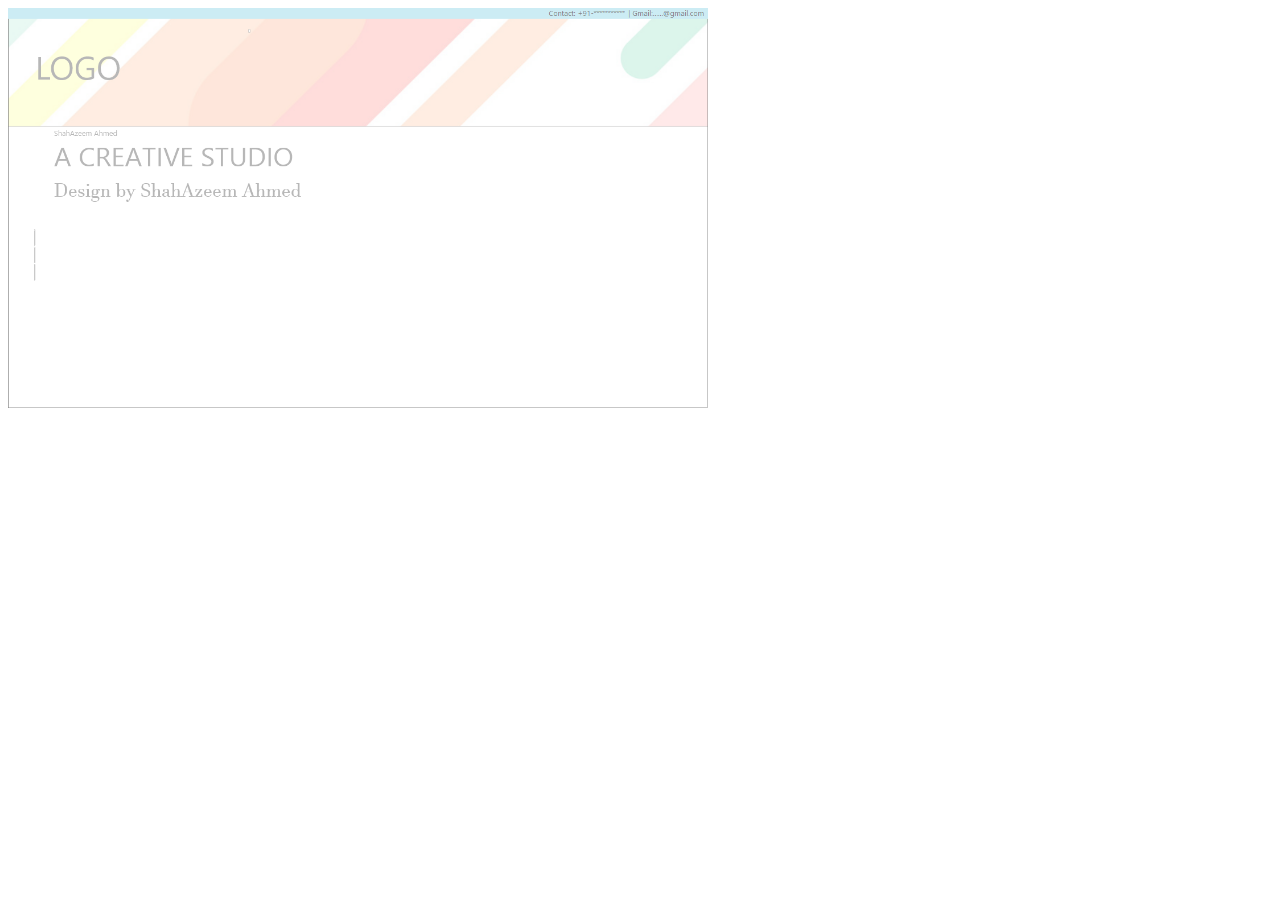
==== UI.html @ 90e6958f "ShahAzeem/Industry" ====
<!DOCTYPE html>
<html>

<head>
    <style>
        img {
            opacity: 0.5;
        }
        
        img:hover {
            opacity: 1.0;
        }
    </style>
</head>

<body>



    <img src="images\ui1.PNG" width="700" height="400">



    <!--<a href="   " >
<img src="file:///F:/Web%20Designer/UI%20Design/w/tmp1.PNG"               width="620" height="380"></a>
<a href="">
<img src="file:///F:/Web%20Designer/UI%20Design/w/tmp1.PNG"                     width="620" height="380"></a>
<a href="">
<img src="file:///F:/Web%20Designer/UI%20Design/w/tmp1.PNG"                        width="620" height="380"></a>-->

</body>

</html>
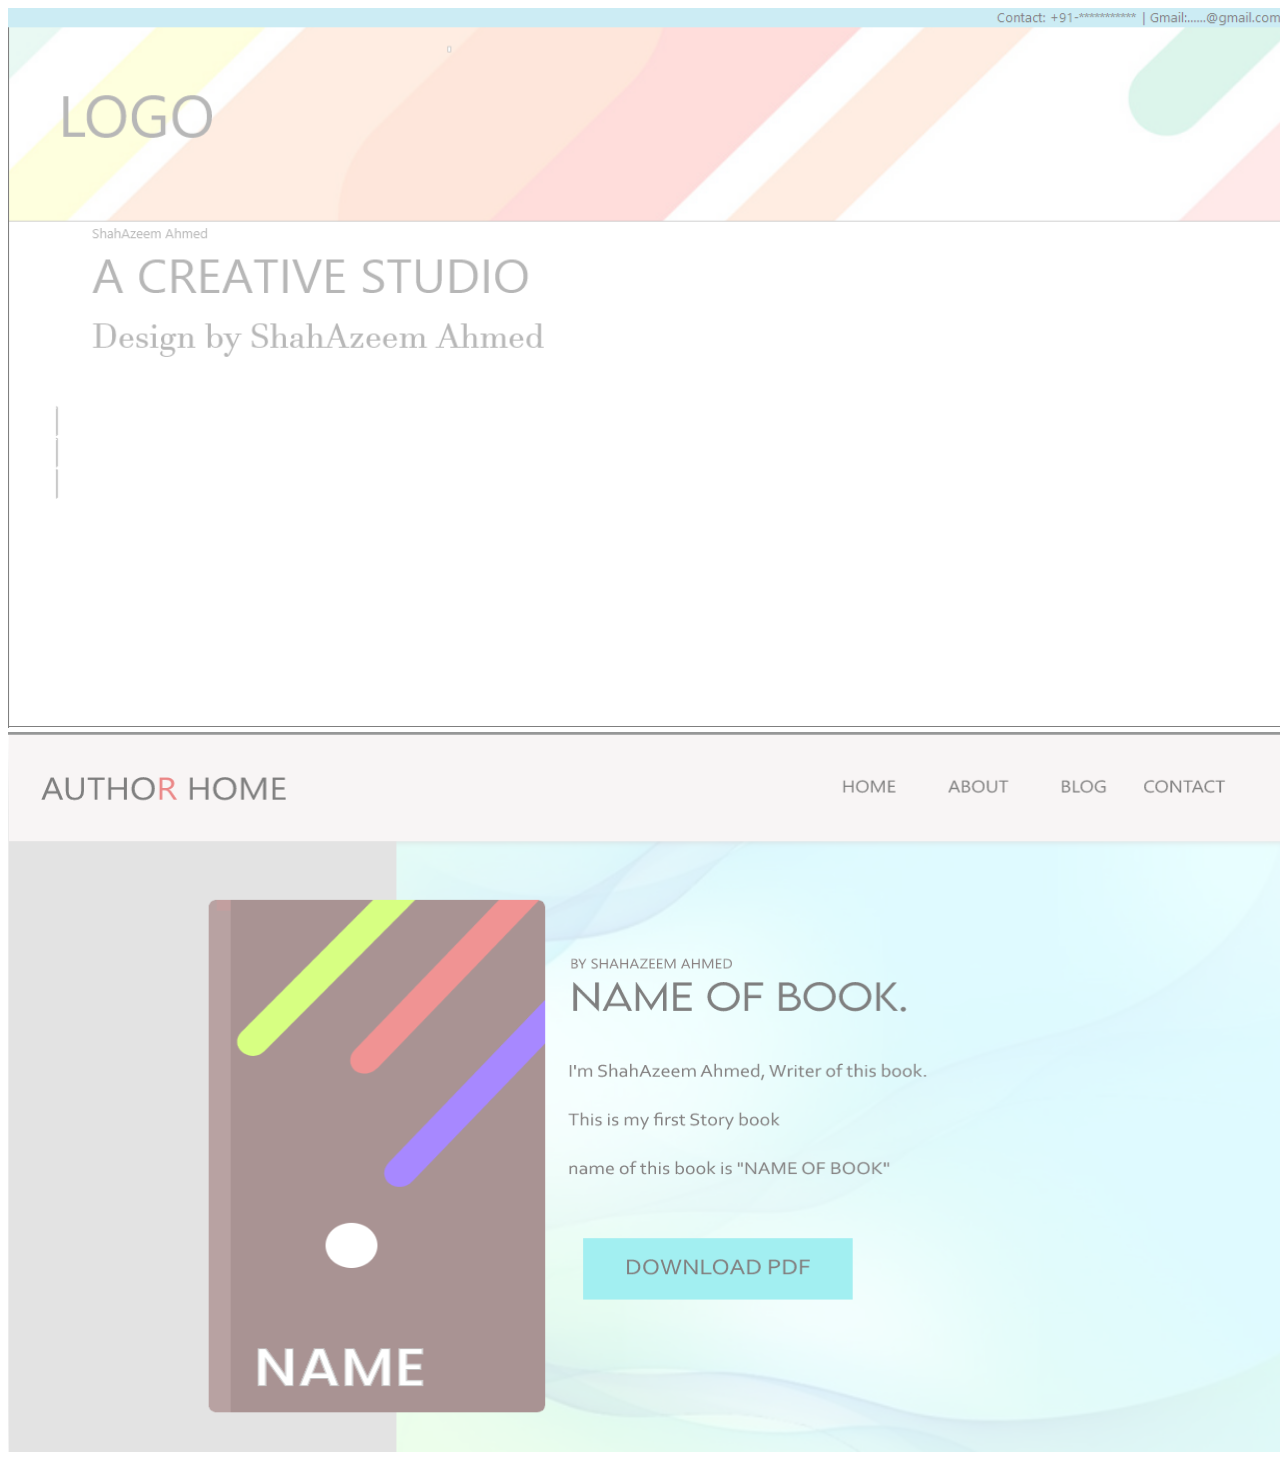
==== commit fdfcecbb: "ShahAzeem" ====
--- a/UI.html
+++ b/UI.html
@@ -17,7 +17,9 @@
 
 
 
-    <img src="images\ui1.PNG" width="700" height="400">
+    <img src="images\ui1.PNG" width="1280" height="720">
+    <img src="images\uibookauthor.PNG" width="1280" height="720">
+
 
 
 
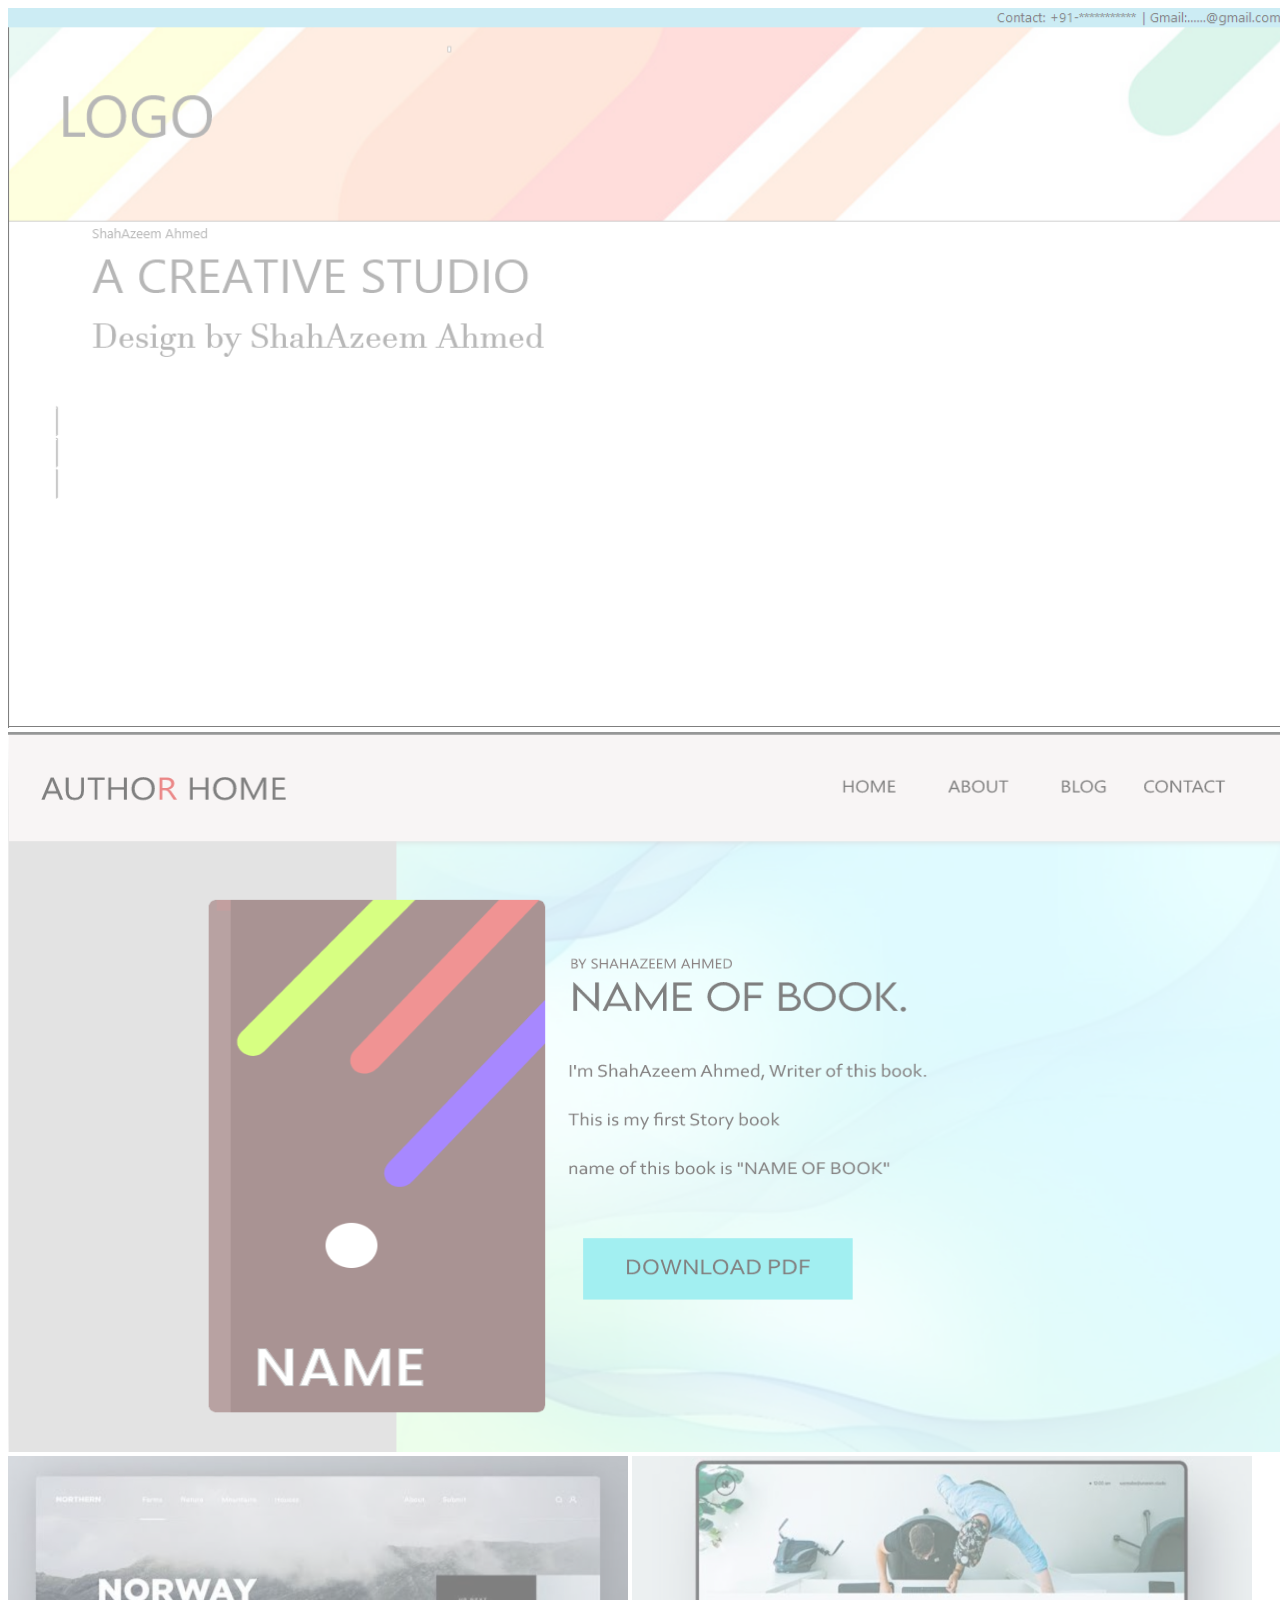
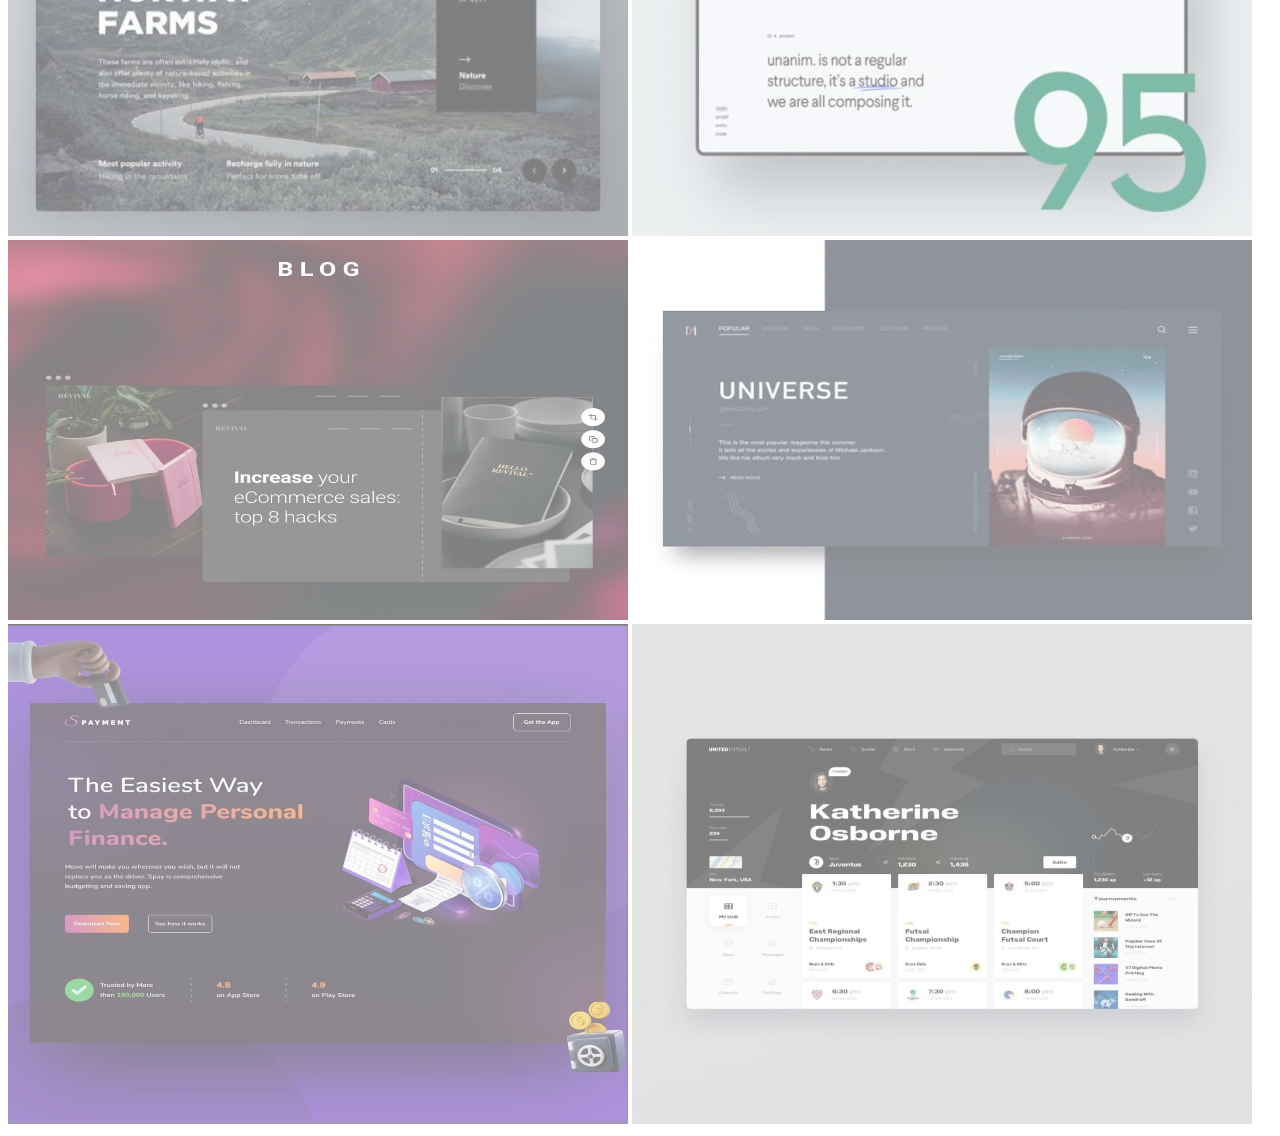
==== commit 98185765: "SAUI" ====
--- a/UI.html
+++ b/UI.html
@@ -23,12 +23,18 @@
 
 
 
-    <!--<a href="   " >
-<img src="file:///F:/Web%20Designer/UI%20Design/w/tmp1.PNG"               width="620" height="380"></a>
-<a href="">
-<img src="file:///F:/Web%20Designer/UI%20Design/w/tmp1.PNG"                     width="620" height="380"></a>
-<a href="">
-<img src="file:///F:/Web%20Designer/UI%20Design/w/tmp1.PNG"                        width="620" height="380"></a>-->
+
+    <img src="images\1.jpeg" width="620" height="380"></a>
+    <a href="">
+        <img src="images\2.jpeg" width="620" height="380"></a>
+    <a href="">
+        <img src="images\4.jpeg" width="620" height="380"></a>
+
+    <img src="images\5.jpeg" width="620" height="380"></a>
+    <a href="">
+        <img src="images\6.jpeg" width="620" height="500"></a>
+    <a href="">
+        <img src="images\7.jpeg" width="620" height="500"></a>
 
 </body>
 
